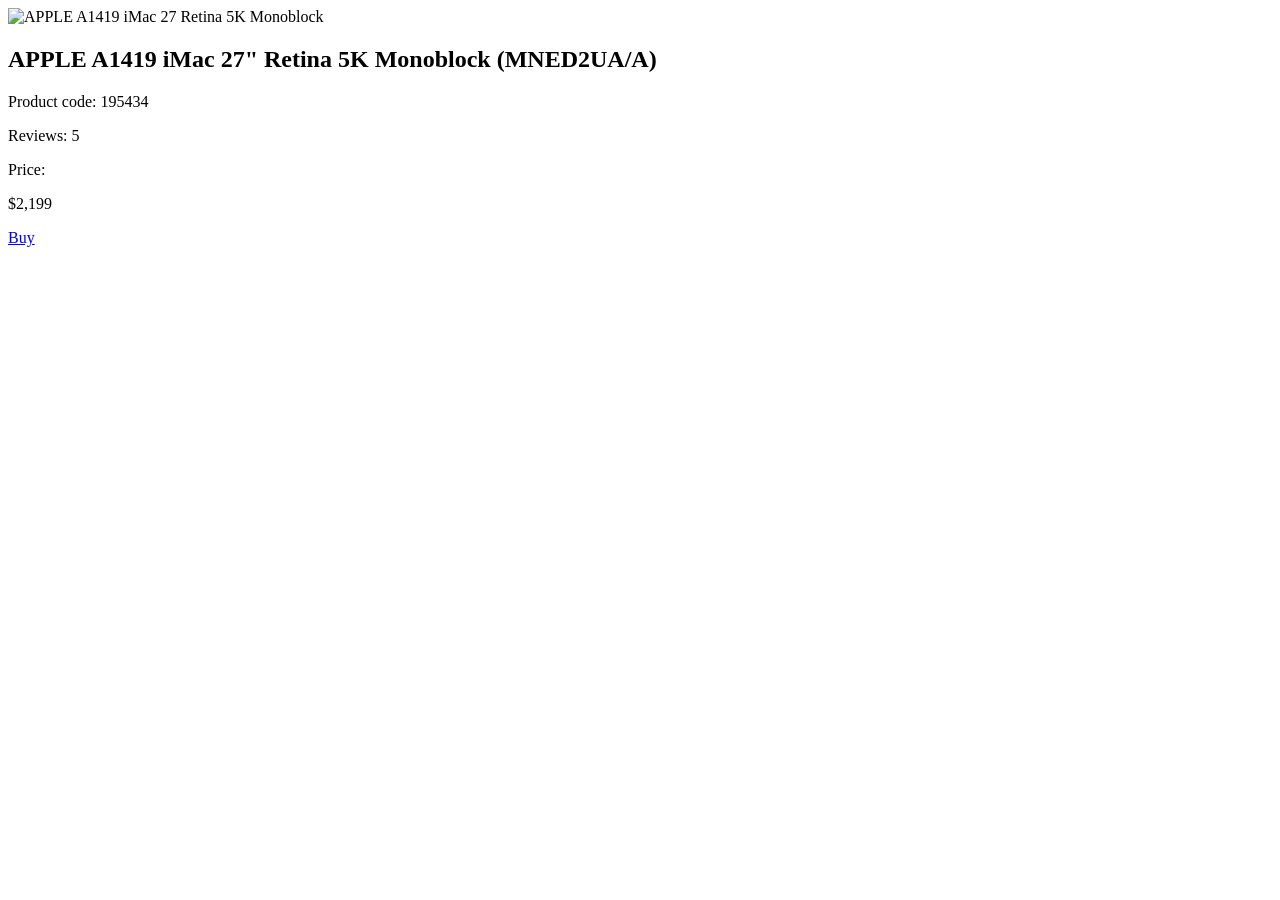
==== src/index.html @ 2601b5a2 "fix scss property order" ====
<!doctype html>
<html lang="en">
  <head>
    <meta charset="UTF-8" />
    <meta
      name="viewport"
      content="width=device-width, initial-scale=1.0"
    />
    <title>Product Card</title>

    <link
      rel="preconnect"
      href="https://fonts.googleapis.com"
    />
    <link
      rel="preconnect"
      href="https://fonts.gstatic.com"
      crossorigin="anonymous"
    />
    <link
      href="https://fonts.googleapis.com/css2?family=Roboto:wght@400;500;700&display=swap"
      rel="stylesheet"
    />

    <link
      rel="stylesheet"
      href="/src/styles/index.scss"
    />
  </head>
  <body>
    <article
      class="card"
      data-qa="card"
    >
      <img
        src="./images/imac.jpeg"
        alt="APPLE A1419 iMac 27 Retina 5K Monoblock"
        class="card__image"
      />

      <h2 class="card__title">
        APPLE A1419 iMac 27" Retina 5K Monoblock (MNED2UA/A)
      </h2>

      <p class="card__code">Product code: 195434</p>

      <div class="card__rating">
        <div class="stars stars--5">
          <div class="stars__star"></div>
          <div class="stars__star"></div>
          <div class="stars__star"></div>
          <div class="stars__star"></div>
          <div class="stars__star"></div>
        </div>
        <p class="card__reviews">Reviews: 5</p>
      </div>

      <div class="card__price">
        <p class="card__price-label">Price:</p>
        <p class="card__price-value">$2,199</p>
      </div>

      <a
        href="#"
        class="card__buy"
        data-qa="hover"
      >
        Buy
      </a>
    </article>
  </body>
</html>
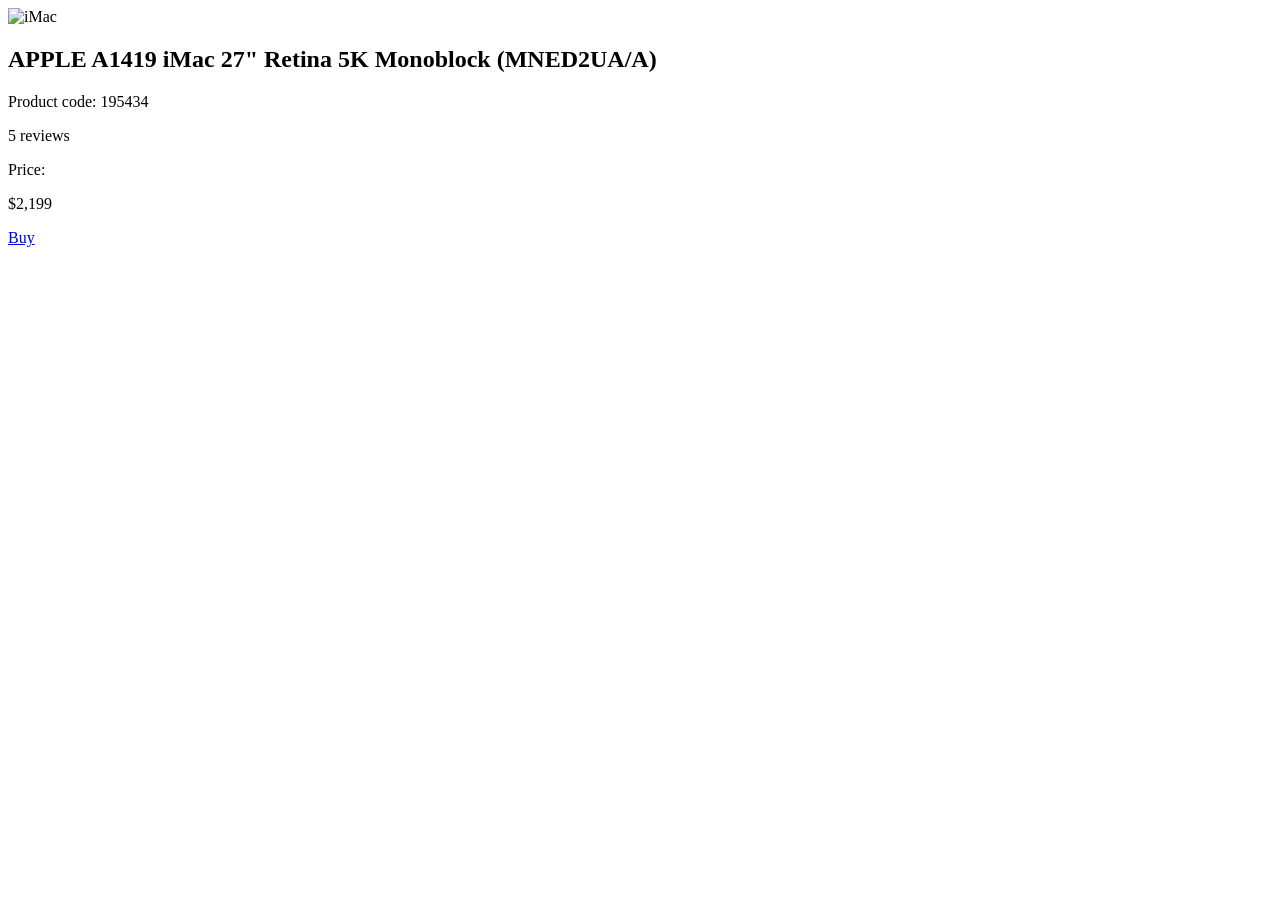
==== commit 161fad47: "Refactor HTML structure and update class names" ====
--- a/src/index.html
+++ b/src/index.html
@@ -1,49 +1,24 @@
-<!doctype html>
+<!DOCTYPE html>
 <html lang="en">
   <head>
-    <meta charset="UTF-8" />
-    <meta
-      name="viewport"
-      content="width=device-width, initial-scale=1.0"
-    />
+    <meta charset="UTF-8">
+    <meta name="viewport" content="width=device-width, initial-scale=1.0">
     <title>Product Card</title>
-
-    <link
-      rel="preconnect"
-      href="https://fonts.googleapis.com"
-    />
-    <link
-      rel="preconnect"
-      href="https://fonts.gstatic.com"
-      crossorigin="anonymous"
-    />
-    <link
-      href="https://fonts.googleapis.com/css2?family=Roboto:wght@400;500;700&display=swap"
-      rel="stylesheet"
-    />
-
-    <link
-      rel="stylesheet"
-      href="/src/styles/index.scss"
-    />
+    <link rel="preconnect" href="https://fonts.googleapis.com">
+    <link rel="preconnect" href="https://fonts.gstatic.com" crossorigin>
+    <link href="https://fonts.googleapis.com/css2?family=Roboto:wght@400;500;700&display=swap" rel="stylesheet">
+    <link rel="stylesheet" href="./styles/index.scss">
   </head>
   <body>
-    <article
-      class="card"
-      data-qa="card"
-    >
-      <img
-        src="./images/imac.jpeg"
-        alt="APPLE A1419 iMac 27 Retina 5K Monoblock"
+    <article class="card" data-qa="card">
+      <img 
+        src="./images/imac.jpeg" 
+        alt="iMac" 
         class="card__image"
-      />
-
-      <h2 class="card__title">
-        APPLE A1419 iMac 27" Retina 5K Monoblock (MNED2UA/A)
-      </h2>
-
+      >
+      <h2 class="card__title">APPLE A1419 iMac 27" Retina 5K Monoblock (MNED2UA/A)</h2>
       <p class="card__code">Product code: 195434</p>
-
+      
       <div class="card__rating">
         <div class="stars stars--5">
           <div class="stars__star"></div>
@@ -52,21 +27,15 @@
           <div class="stars__star"></div>
           <div class="stars__star"></div>
         </div>
-        <p class="card__reviews">Reviews: 5</p>
+        <p class="card__reviews">5 reviews</p>
       </div>
-
+      
       <div class="card__price">
         <p class="card__price-label">Price:</p>
         <p class="card__price-value">$2,199</p>
       </div>
-
-      <a
-        href="#"
-        class="card__buy"
-        data-qa="hover"
-      >
-        Buy
-      </a>
+      
+      <a href="#" class="card__buy" data-qa="hover">Buy</a>
     </article>
   </body>
 </html>
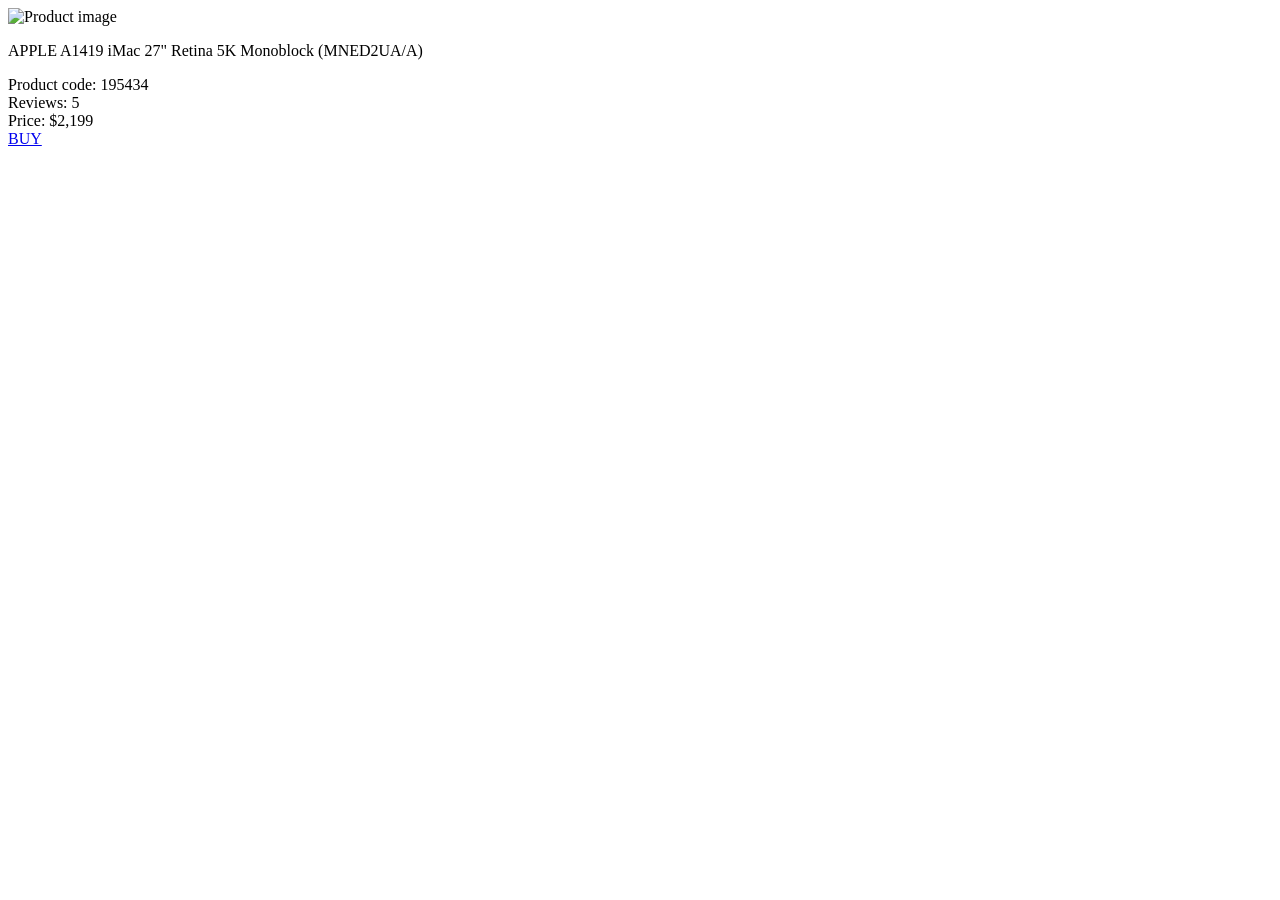
==== commit e61ab29f: "Refactor HTML structure for product card" ====
--- a/src/index.html
+++ b/src/index.html
@@ -1,41 +1,65 @@
-<!DOCTYPE html>
+<!doctype html>
 <html lang="en">
   <head>
-    <meta charset="UTF-8">
-    <meta name="viewport" content="width=device-width, initial-scale=1.0">
-    <title>Product Card</title>
-    <link rel="preconnect" href="https://fonts.googleapis.com">
-    <link rel="preconnect" href="https://fonts.gstatic.com" crossorigin>
-    <link href="https://fonts.googleapis.com/css2?family=Roboto:wght@400;500;700&display=swap" rel="stylesheet">
-    <link rel="stylesheet" href="./styles/index.scss">
+    <meta charset="UTF-8" />
+    <meta
+      name="viewport"
+      content="width=device-width, initial-scale=1.0"
+    />
+    <title>Product cards</title>
+    <link
+      rel="preconnect"
+      href="https://fonts.googleapis.com"
+    />
+    <link
+      rel="preconnect"
+      href="https://fonts.gstatic.com"
+      crossorigin="anonymous"
+    />
+    <link
+      href="https://fonts.googleapis.com/css2?family=Roboto:wght@400;500;700&display=swap"
+      rel="stylesheet"
+    />
+    <link
+      rel="stylesheet"
+      href="./styles/index.scss"
+    />
   </head>
   <body>
-    <article class="card" data-qa="card">
-      <img 
-        src="./images/imac.jpeg" 
-        alt="iMac" 
-        class="card__image"
+    <div
+      class="product-card"
+      data-qa="card"
+    >
+      <img
+        class="product-card__image"
+        src="./images/imac.jpeg"
+        alt="Product image"
+      />
+      <p class="product-card__title">
+        APPLE A1419 iMac 27" Retina 5K Monoblock (MNED2UA/A)
+      </p>
+      <span class="product-card__code">Product code: 195434</span>
+      <div class="product-card__rating-row">
+        <div class="stars stars--4">
+          <span class="stars__star"></span>
+          <span class="stars__star"></span>
+          <span class="stars__star"></span>
+          <span class="stars__star"></span>
+          <span class="stars__star"></span>
+        </div>
+        <span class="product-card__reviews">Reviews: 5</span>
+      </div>
+      <div class="product-card__price-row">
+        <span class="product-card__price-label">Price:</span>
+        <span class="product-card__price-value">$2,199</span>
+      </div>
+      <a
+        href="#"
+        class="product-card__button"
+        data-qa="hover"
       >
-      <h2 class="card__title">APPLE A1419 iMac 27" Retina 5K Monoblock (MNED2UA/A)</h2>
-      <p class="card__code">Product code: 195434</p>
-      
-      <div class="card__rating">
-        <div class="stars stars--5">
-          <div class="stars__star"></div>
-          <div class="stars__star"></div>
-          <div class="stars__star"></div>
-          <div class="stars__star"></div>
-          <div class="stars__star"></div>
-        </div>
-        <p class="card__reviews">5 reviews</p>
-      </div>
-      
-      <div class="card__price">
-        <p class="card__price-label">Price:</p>
-        <p class="card__price-value">$2,199</p>
-      </div>
-      
-      <a href="#" class="card__buy" data-qa="hover">Buy</a>
-    </article>
+        BUY
+      </a>
+    </div>
   </body>
 </html>
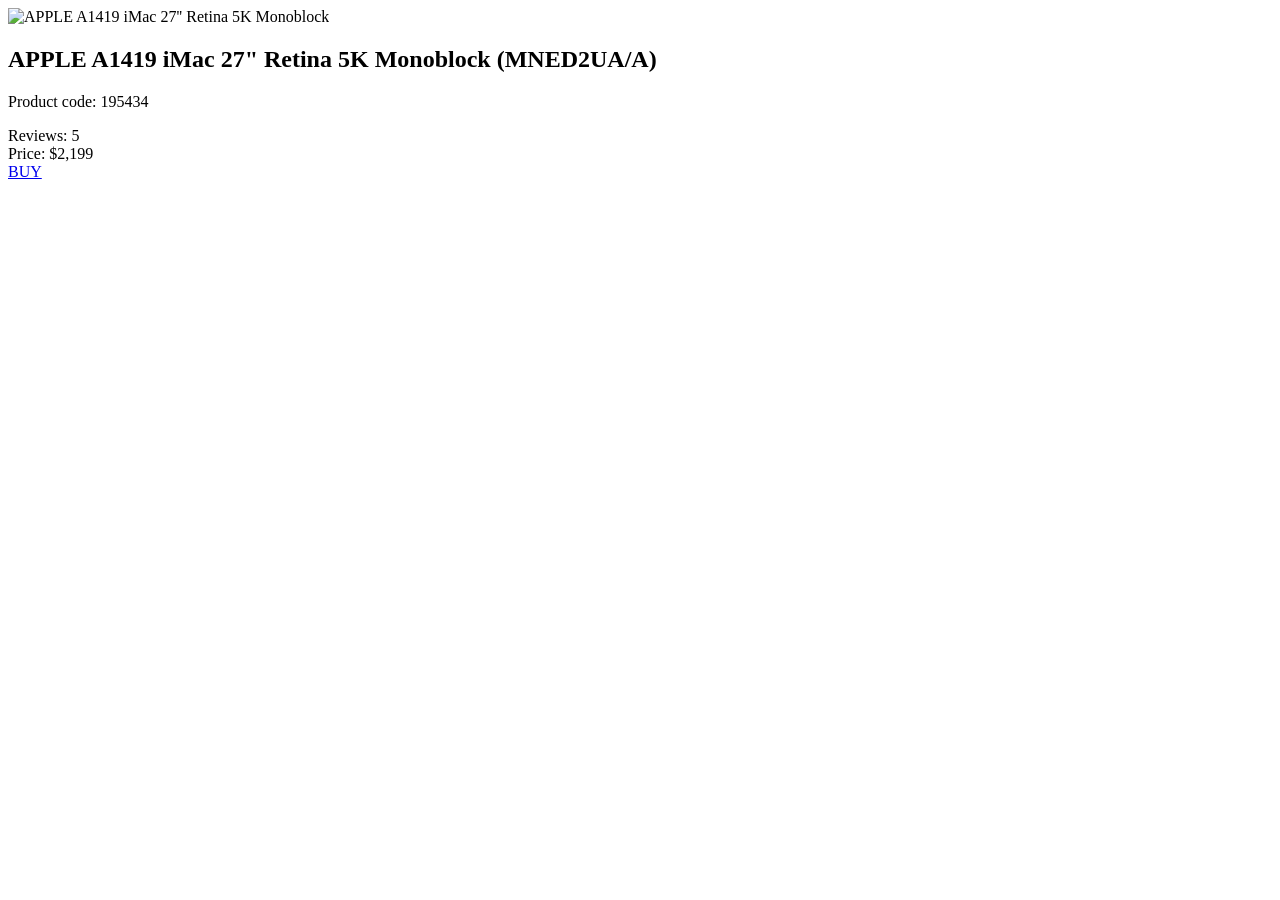
==== commit c0be490f: "Refactor product card structure in index.html" ====
--- a/src/index.html
+++ b/src/index.html
@@ -16,50 +16,55 @@
       href="https://fonts.gstatic.com"
       crossorigin="anonymous"
     />
+
     <link
       href="https://fonts.googleapis.com/css2?family=Roboto:wght@400;500;700&display=swap"
       rel="stylesheet"
     />
+
     <link
       rel="stylesheet"
       href="./styles/index.scss"
     />
   </head>
   <body>
-    <div
-      class="product-card"
+    <article
+      class="card"
       data-qa="card"
     >
       <img
-        class="product-card__image"
         src="./images/imac.jpeg"
-        alt="Product image"
+        alt="APPLE A1419 iMac 27'' Retina 5K Monoblock"
+        class="card__image"
       />
-      <p class="product-card__title">
+
+      <h2 class="card__title">
         APPLE A1419 iMac 27" Retina 5K Monoblock (MNED2UA/A)
-      </p>
-      <span class="product-card__code">Product code: 195434</span>
-      <div class="product-card__rating-row">
-        <div class="stars stars--4">
-          <span class="stars__star"></span>
-          <span class="stars__star"></span>
-          <span class="stars__star"></span>
-          <span class="stars__star"></span>
-          <span class="stars__star"></span>
-        </div>
-        <span class="product-card__reviews">Reviews: 5</span>
+      </h2>
+
+      <p class="card__code">Product code: 195434</p>
+
+      <div class="card__rating stars stars--4">
+        <div class="stars__star"></div>
+        <div class="stars__star"></div>
+        <div class="stars__star"></div>
+        <div class="stars__star"></div>
+        <div class="stars__star"></div>
+        <span class="stars__reviews">Reviews: 5</span>
       </div>
-      <div class="product-card__price-row">
-        <span class="product-card__price-label">Price:</span>
-        <span class="product-card__price-value">$2,199</span>
+
+      <div class="card__price-container">
+        <span class="card__price-label">Price:</span>
+        <span class="card__price-value">$2,199</span>
       </div>
+
       <a
         href="#"
-        class="product-card__button"
+        class="card__button"
         data-qa="hover"
       >
         BUY
       </a>
-    </div>
+    </article>
   </body>
 </html>
